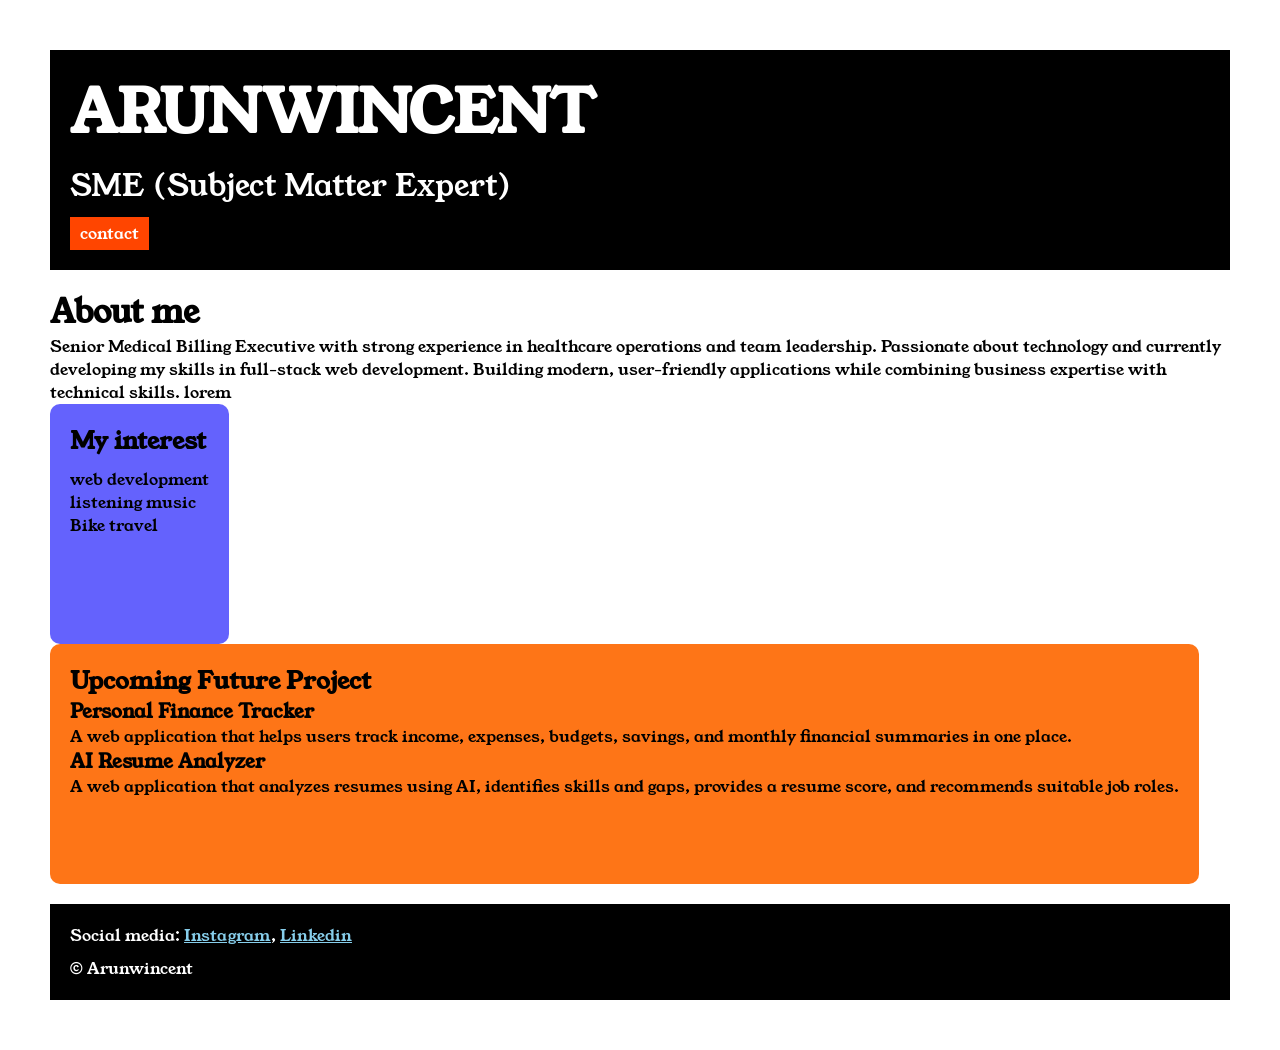
==== index.html @ 0207f990 "Add files via upload" ====
<!DOCTYPE html>
<html>
<head>
    <title>Portfolio</title>
    <link rel="stylesheet" href="STYLE.CSS">
    <link rel="preconnect" href="https://fonts.googleapis.com">
<link rel="preconnect" href="https://fonts.gstatic.com" crossorigin>
<link href="https://fonts.googleapis.com/css2?family=Young+Serif&display=swap" rel="stylesheet">
</head>
<body>
    <DIV class = "container">
    <DIV class="section-one">
<h1 class="section-one__name">ARUNWINCENT</h1>
<P class="section-one__role">SME (Subject Matter Expert) </P>
<a class="section-one__contact" href="contact form.html">contact</a>
    </DIV>

<div class="section-two">
<h1 class="section-two__title">About me</h1>
<p class="section-two__desc"> Senior Medical Billing Executive with strong experience in healthcare operations and team leadership.
Passionate about technology and currently developing my skills in full-stack web development.
Building modern, user-friendly applications while combining business expertise with technical skills. lorem</p>
</div>

<div class="section-three">
<h2 class="section-three__title">My interest</h2>
<ul class="section-three__desc">
    <li>web development</li>
    <li>listening music</li>
    <li> Bike travel</li>
</ul>
</div>

<div class="section-four">
<h2 class="section-four__title"> Upcoming Future Project</h2>
<ul class="section-four__desc">
    <li>
<h3>Personal Finance Tracker</h3>
<p>A web application that helps users track income, expenses, budgets, savings, and monthly financial summaries in one place.</p>
    </li>
    <li>
<h3>AI Resume Analyzer</h3>
<p>A web application that analyzes resumes using AI, identifies skills and gaps, provides a resume score, and recommends suitable job roles.</p>
    </li>
</ul>
</div>

<div class="section-five">
<p class="section-five__title"> Social media:
<a href="https://www.instagram.com"> Instagram</a>,
<a href="https://www.linkedin.com">Linkedin</a>
</p>
<p class="section-five__desc">&copy; Arunwincent</p> 
</div>
   
    </DIV>
</body>
</html>
---- STYLE.CSS ----
*{
    padding: 0;
    margin: 0;
}
body{
  font-family: "Young Serif", serif;
  font-weight: 400;
  font-style: normal;
}
.container{
  padding: 50px;
}
.section-one{
  background-color: black;
  color: white;
  padding: 20px;
}
.section-one__contact{
  background-color: orangered;
  color: white;
  text-decoration: none;
  padding-left: 10px;
  padding-right: 10px;
  padding-top: 5px;
  padding-bottom: 5px;
  display: inline-block;
  margin-top: 10px;
}
.section-one__name{
  font-size: 60px;
}
.section-one__role{
  font-size: 30px;
  margin-top: 10px;
}
.section_two,.section-three,.section_four,.section-five{

margin-top: 20px;

}

.section_two__desc,.section-three__desc,.section_four__desc,.section-five__desc{

margin-top: 10px;

}
.section-five{
  background-color: black;
  color: white;
  padding: 20px;
}
.section-five__title a{
  color: skyblue;

}
.section-two{
  margin-top: 20px;
}
.section-three li,.section-four li{
  list-style: none;
}
.section-three{
  background-color: #6462fd;
  color: black;
  padding: 20px;
  display: inline-block;
  height: 200px;
  border-radius: 10px;
  vertical-align: top;
  margin-top: 0;
}
.section-four{
  background-color: #fe7517;
  color: black;
  padding: 20px;
  display: inline-block;
  height: 200px;
  border-radius: 10px;
  vertical-align: top;
  margin-top: 0;
}

.contact-form{
  margin-top: 20px;
}
.contact-form__input, .contact-form__textarea, .contact-form__submit{
  margin-top: 10px;
}
.contact-form__input{
  padding: 10px;
  border: none;
  border-bottom: solid black 1px;
}
.contact-form__textarea{
  padding: 10px;
  border: none;
  border: solid black 1px;
}
.contact-form__submit{
  padding-top: 10px;
  padding-bottom: 10px;
  padding-left: 20px;
  padding-right: 20px;
  background-color: red;
  color: black;
  border: none;
}
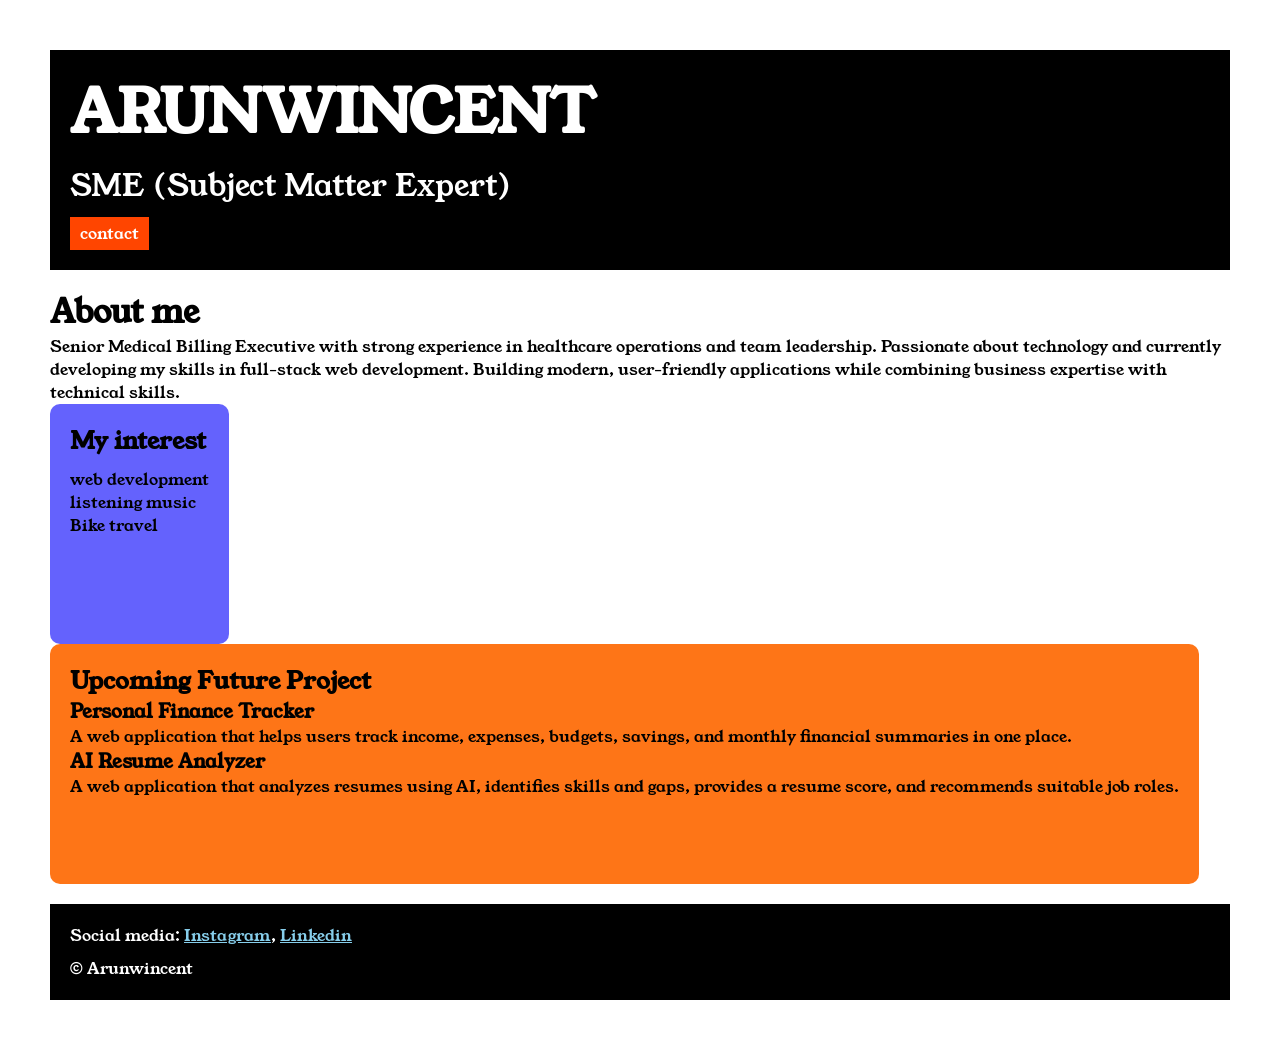
==== commit 455cc06a: "Fix typo in section-two description" ====
--- a/index.html
+++ b/index.html
@@ -19,7 +19,7 @@
 <h1 class="section-two__title">About me</h1>
 <p class="section-two__desc"> Senior Medical Billing Executive with strong experience in healthcare operations and team leadership.
 Passionate about technology and currently developing my skills in full-stack web development.
-Building modern, user-friendly applications while combining business expertise with technical skills. lorem</p>
+Building modern, user-friendly applications while combining business expertise with technical skills.</p>
 </div>
 
 <div class="section-three">
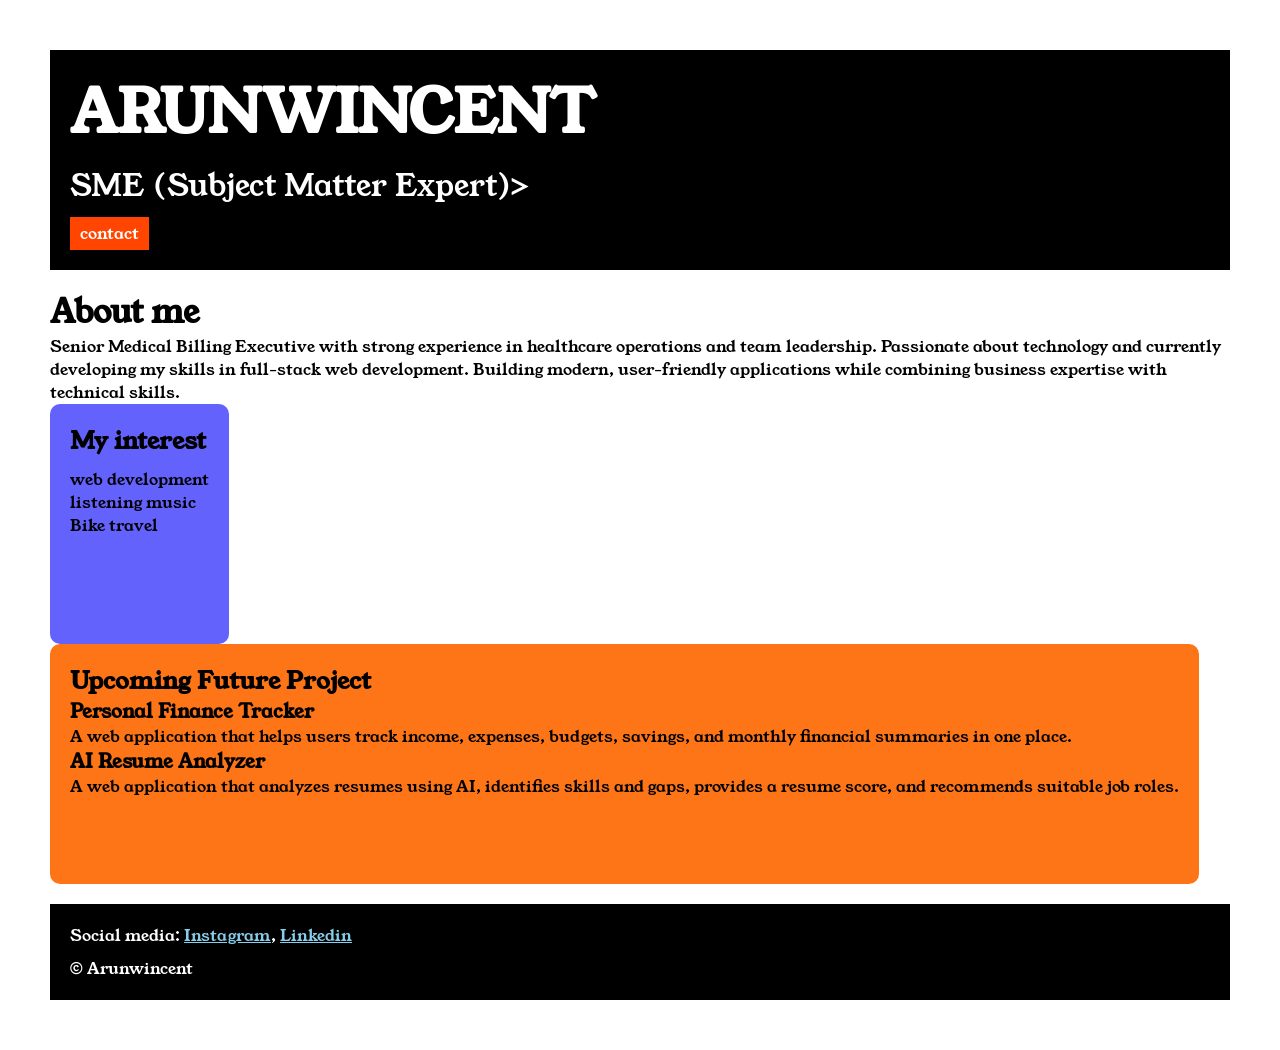
==== commit c71d125a: "Update index.html" ====
--- a/index.html
+++ b/index.html
@@ -1,6 +1,8 @@
 <!DOCTYPE html>
 <html>
 <head>
+    <meta charset="UTF-8">
+    <meta name="viewport" content="width=device-width, initial-scale=1.0">
     <title>Portfolio</title>
     <link rel="stylesheet" href="STYLE.CSS">
     <link rel="preconnect" href="https://fonts.googleapis.com">
@@ -8,12 +10,12 @@
 <link href="https://fonts.googleapis.com/css2?family=Young+Serif&display=swap" rel="stylesheet">
 </head>
 <body>
-    <DIV class = "container">
-    <DIV class="section-one">
+    <div class = "container">
+    <div class="section-one">
 <h1 class="section-one__name">ARUNWINCENT</h1>
-<P class="section-one__role">SME (Subject Matter Expert) </P>
+<P class="section-one__role">SME (Subject Matter Expert)> </P>
 <a class="section-one__contact" href="contact form.html">contact</a>
-    </DIV>
+    </div>
 
 <div class="section-two">
 <h1 class="section-two__title">About me</h1>
@@ -21,7 +23,7 @@
 Passionate about technology and currently developing my skills in full-stack web development.
 Building modern, user-friendly applications while combining business expertise with technical skills.</p>
 </div>
-
+<div class="section-three-four">
 <div class="section-three">
 <h2 class="section-three__title">My interest</h2>
 <ul class="section-three__desc">
@@ -44,6 +46,7 @@
     </li>
 </ul>
 </div>
+</div>
 
 <div class="section-five">
 <p class="section-five__title"> Social media:
@@ -53,7 +56,7 @@
 <p class="section-five__desc">&copy; Arunwincent</p> 
 </div>
    
-    </DIV>
+    </div>
 </body>
 </html>
 
--- a/STYLE.CSS
+++ b/STYLE.CSS
@@ -104,4 +104,28 @@
   background-color: red;
   color: black;
   border: none;
-}+}
+
+@media screen and (max-width: 600px) {
+
+    .container {
+        padding: 20px;
+    }
+
+    .section-two {
+        white-space: nowrap;
+    }
+
+    .section-three {
+        width: 100px;
+        height: 200px;
+        white-space: normal;
+    }
+
+    .section-four {
+        width: calc(100% - 180px);
+        height: 200px;
+        white-space: normal;
+    }
+
+}
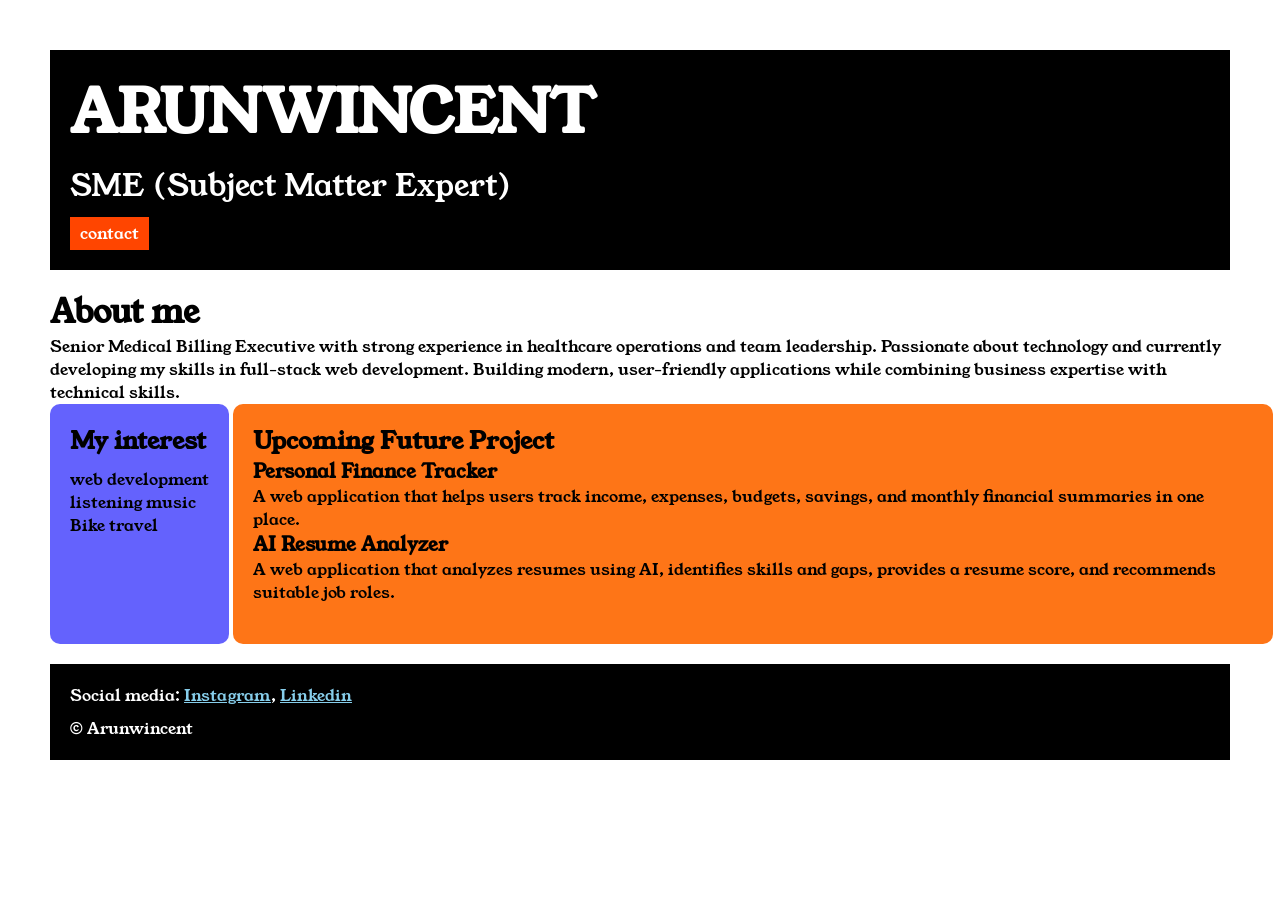
==== commit 923e23b0: "Update index.html" ====
--- a/index.html
+++ b/index.html
@@ -13,7 +13,7 @@
     <div class = "container">
     <div class="section-one">
 <h1 class="section-one__name">ARUNWINCENT</h1>
-<P class="section-one__role">SME (Subject Matter Expert)> </P>
+<P class="section-one__role">SME (Subject Matter Expert)</P>
 <a class="section-one__contact" href="contact form.html">contact</a>
     </div>
 
--- a/STYLE.CSS
+++ b/STYLE.CSS
@@ -105,22 +105,31 @@
   color: black;
   border: none;
 }
+.section-three-four {
+    white-space: nowrap;
+}
 
+.section-three,
+.section-four {
+    display: inline-block;
+    vertical-align: top;
+    white-space: normal;
+}
 @media screen and (max-width: 600px) {
 
     .container {
         padding: 20px;
     }
 
-    .section-two {
-        white-space: nowrap;
+    .section-three {
+        width: 100px;
     }
 
-    .section-three {
-        width: 100px;
-        height: 200px;
-        white-space: normal;
+    .section-four {
+        width: calc(100% - 180px);
     }
+
+}
 
     .section-four {
         width: calc(100% - 180px);
